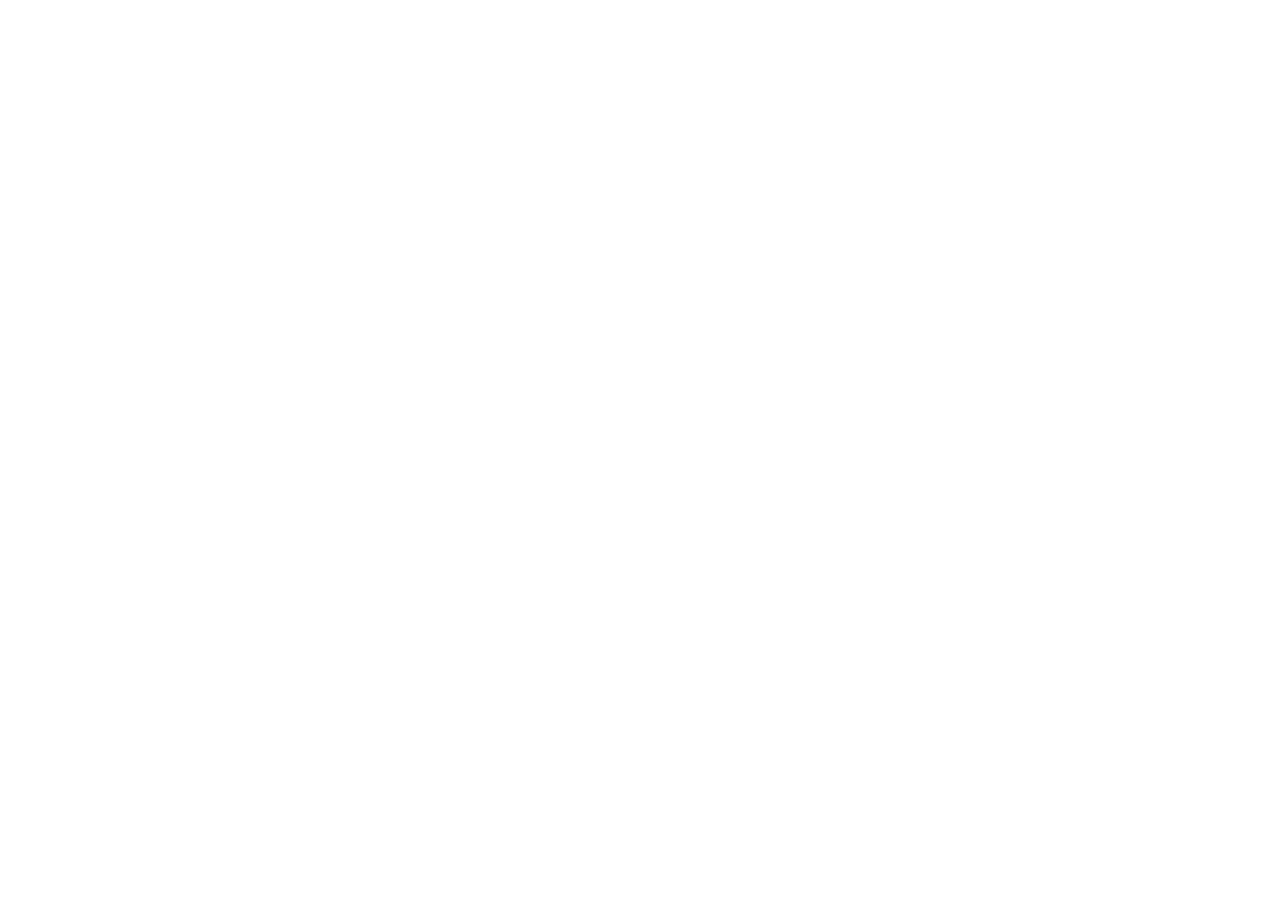
==== index.html @ 512fc9e3 "added<p> elements" ====
<!DOCTYPE html>
<html lang="en">
<head>
    <meta charset="UTF-8">
    <meta name="viewport" content="width=device-width, initial-scale=1.0">
    <title>COMP001B Assignment 1</title>
    <link rel="stylesheet" href="main.css">
</head>
<body>
    
</body>
</html>
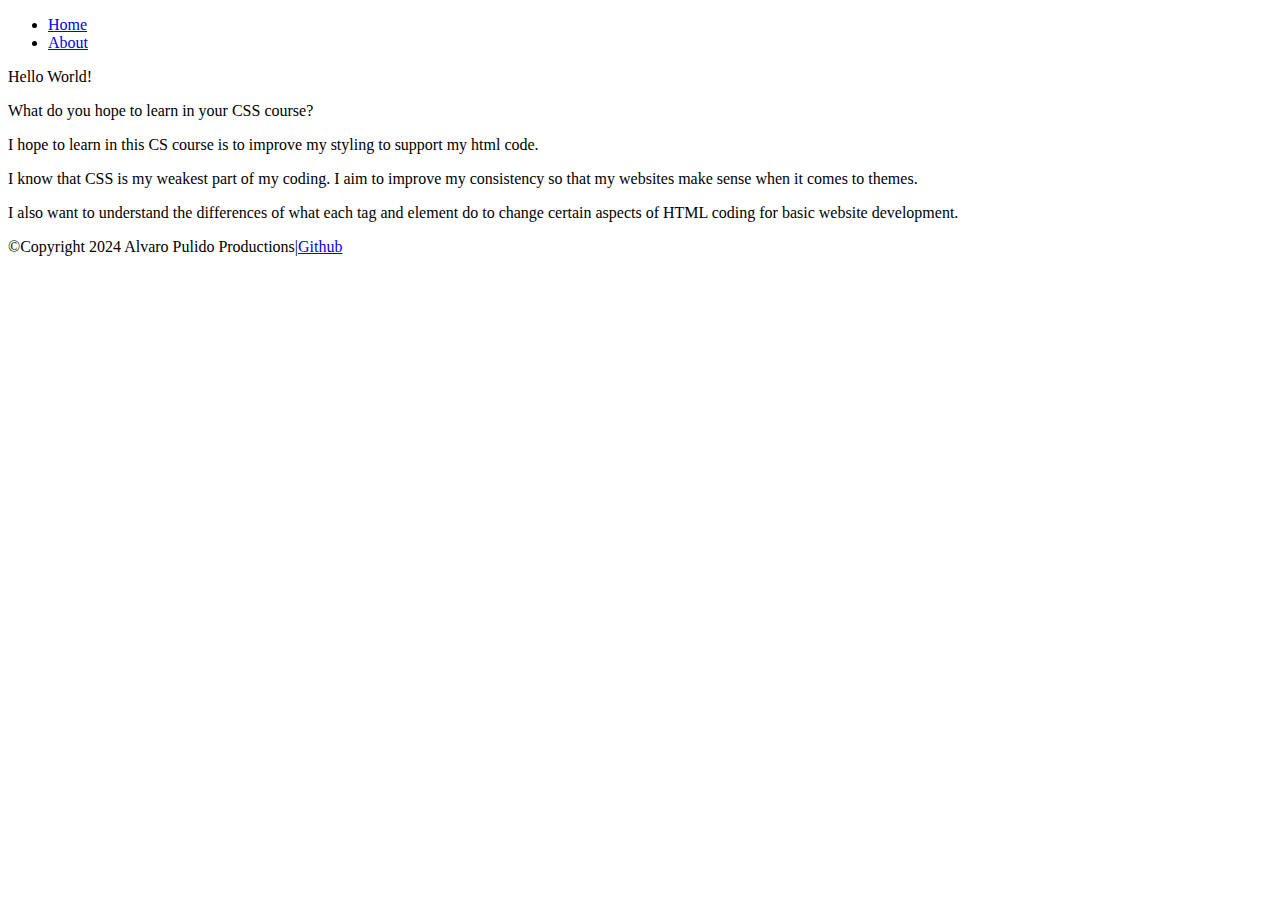
==== commit a0171240: "fixed about.html" ====
--- a/index.html
+++ b/index.html
@@ -7,6 +7,19 @@
     <link rel="stylesheet" href="main.css">
 </head>
 <body>
-    
+    <header>
+        <nav>
+            <ul>
+               <li><a href="index.html" target="_self">Home</a></li>
+               <li><a href="about.html" target="_self">About</a></li> 
+            </ul>
+        </nav>
+    </header>
+    <p>Hello World!</p>
+    <p>What do you hope to learn in your CSS course?</p>
+    <p>I hope to learn in this CS course is to improve my styling to support my html code.</p>
+    <p>I know that CSS is my weakest part of my coding. I aim to improve my consistency so that my websites make sense when it comes to themes.</p>
+    <p>I also want to understand the differences of what each tag and element do to change certain aspects of HTML coding for basic website development.</p>
+    <footer><p>&copy;Copyright 2024 Alvaro Pulido Productions|<a href="https://github.com/apulido08" target="_blank">Github</a></p></footer>
 </body>
 </html>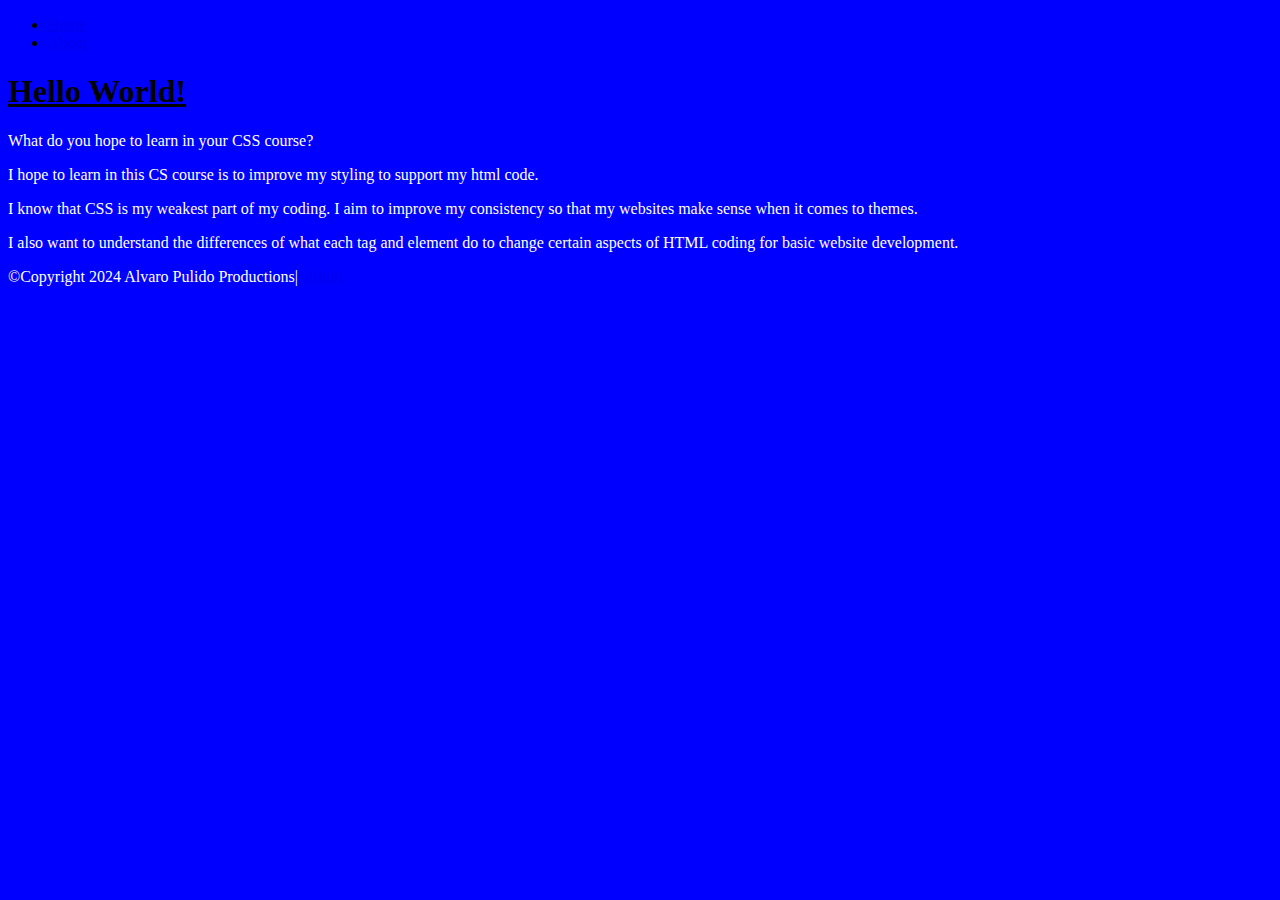
==== commit a808fc8a: "added underline" ====
--- a/index.html
+++ b/index.html
@@ -15,7 +15,7 @@
             </ul>
         </nav>
     </header>
-    <p>Hello World!</p>
+    <h1>Hello World!</h1>
     <p>What do you hope to learn in your CSS course?</p>
     <p>I hope to learn in this CS course is to improve my styling to support my html code.</p>
     <p>I know that CSS is my weakest part of my coding. I aim to improve my consistency so that my websites make sense when it comes to themes.</p>
--- a/main.css
+++ b/main.css
@@ -0,0 +1,12 @@
+body {
+    background-color: blue;
+}
+p {
+    color: white;
+}
+h1 {
+    text-decoration: underline;
+}
+h2 {
+    text-decoration: underline;
+}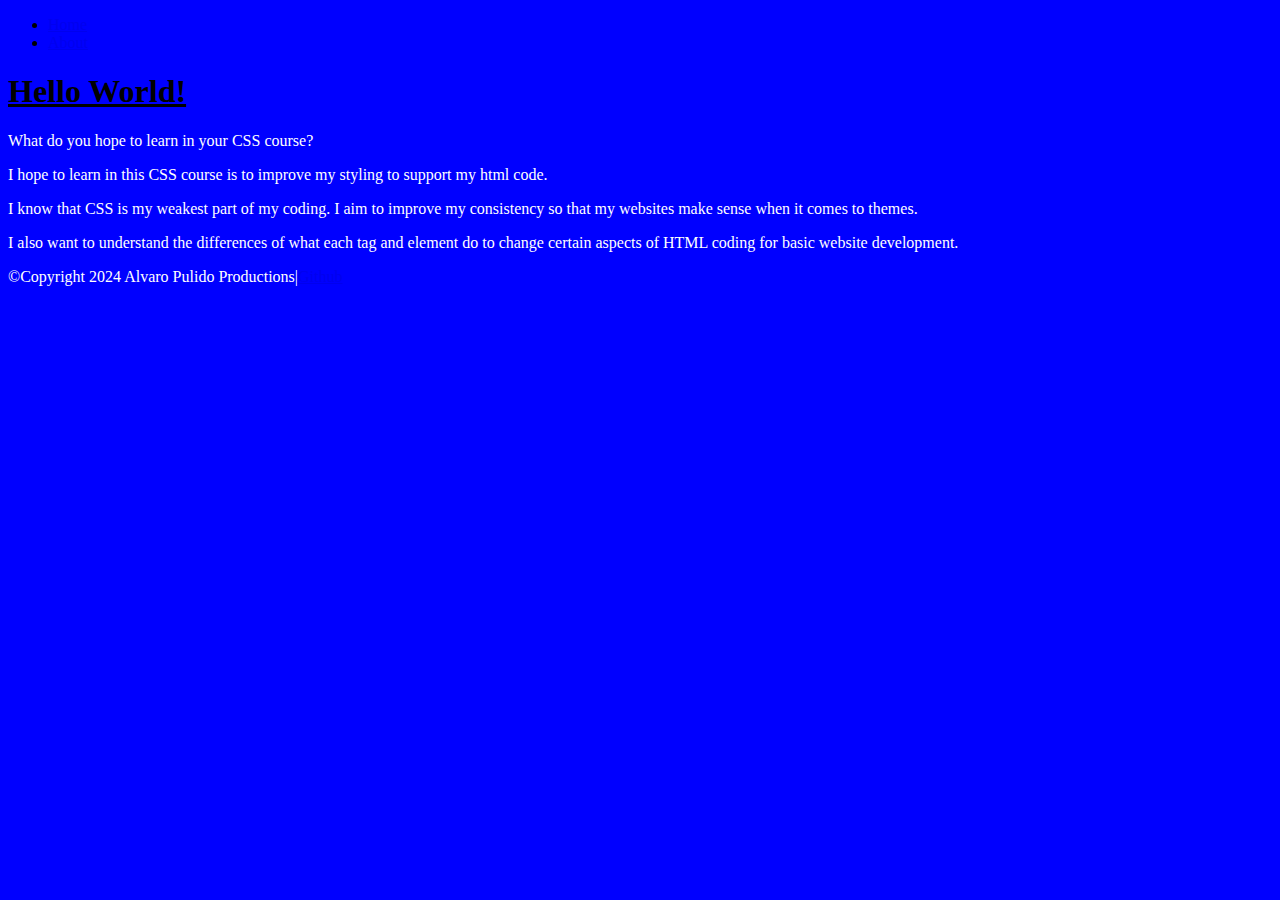
==== commit 29d55328: "added class intros" ====
--- a/index.html
+++ b/index.html
@@ -15,9 +15,9 @@
             </ul>
         </nav>
     </header>
-    <h1>Hello World!</h1>
+    <h1 class="intro">Hello World!</h1>
     <p>What do you hope to learn in your CSS course?</p>
-    <p>I hope to learn in this CS course is to improve my styling to support my html code.</p>
+    <p>I hope to learn in this CSS course is to improve my styling to support my html code.</p>
     <p>I know that CSS is my weakest part of my coding. I aim to improve my consistency so that my websites make sense when it comes to themes.</p>
     <p>I also want to understand the differences of what each tag and element do to change certain aspects of HTML coding for basic website development.</p>
     <footer><p>&copy;Copyright 2024 Alvaro Pulido Productions|<a href="https://github.com/apulido08" target="_blank">Github</a></p></footer>
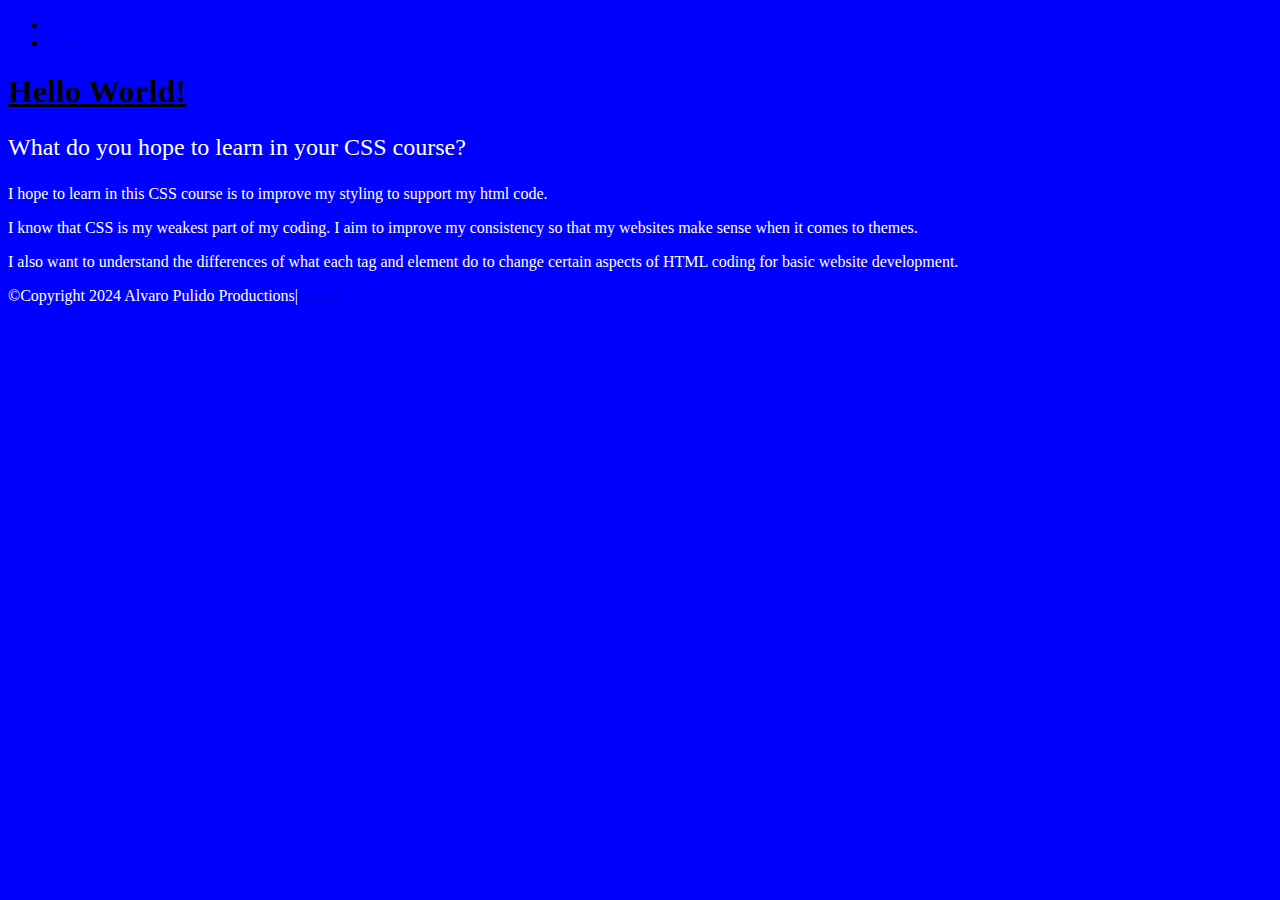
==== commit 7ae4e428: "added class styling" ====
--- a/index.html
+++ b/index.html
@@ -15,8 +15,8 @@
             </ul>
         </nav>
     </header>
-    <h1 class="intro">Hello World!</h1>
-    <p>What do you hope to learn in your CSS course?</p>
+    <h1>Hello World!</h1>
+    <p class="intro">What do you hope to learn in your CSS course?</p>
     <p>I hope to learn in this CSS course is to improve my styling to support my html code.</p>
     <p>I know that CSS is my weakest part of my coding. I aim to improve my consistency so that my websites make sense when it comes to themes.</p>
     <p>I also want to understand the differences of what each tag and element do to change certain aspects of HTML coding for basic website development.</p>
--- a/main.css
+++ b/main.css
@@ -9,4 +9,11 @@
 }
 h2 {
     text-decoration: underline;
+}
+a:hover {
+    color: azure;
+}
+
+.intro{
+    font-size: x-large;
 }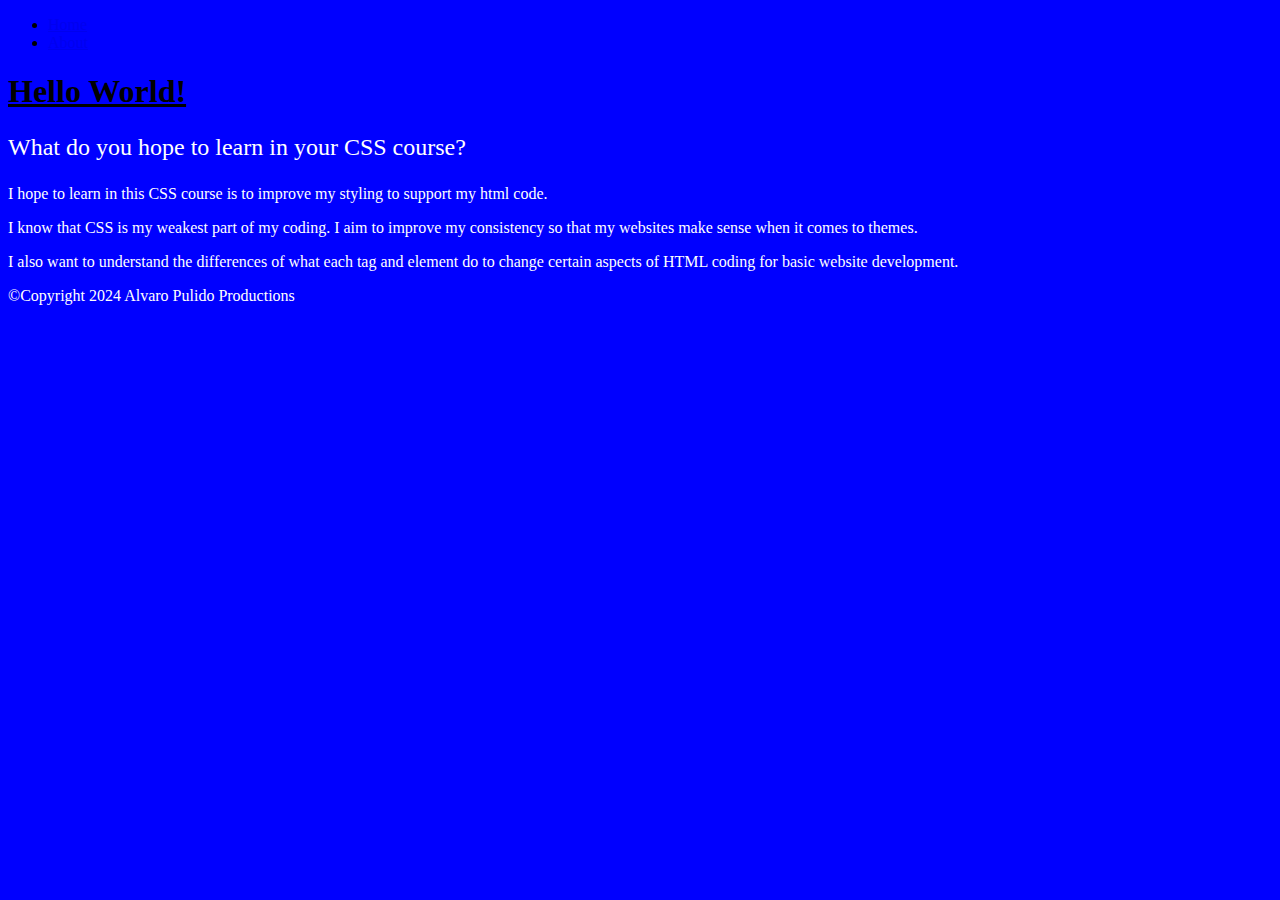
==== commit 5986e070: "fixed copyright" ====
--- a/index.html
+++ b/index.html
@@ -20,6 +20,6 @@
     <p>I hope to learn in this CSS course is to improve my styling to support my html code.</p>
     <p>I know that CSS is my weakest part of my coding. I aim to improve my consistency so that my websites make sense when it comes to themes.</p>
     <p>I also want to understand the differences of what each tag and element do to change certain aspects of HTML coding for basic website development.</p>
-    <footer><p>&copy;Copyright 2024 Alvaro Pulido Productions|<a href="https://github.com/apulido08" target="_blank">Github</a></p></footer>
+    <p id="Copyright">&copy;Copyright 2024 Alvaro Pulido Productions</p>
 </body>
 </html>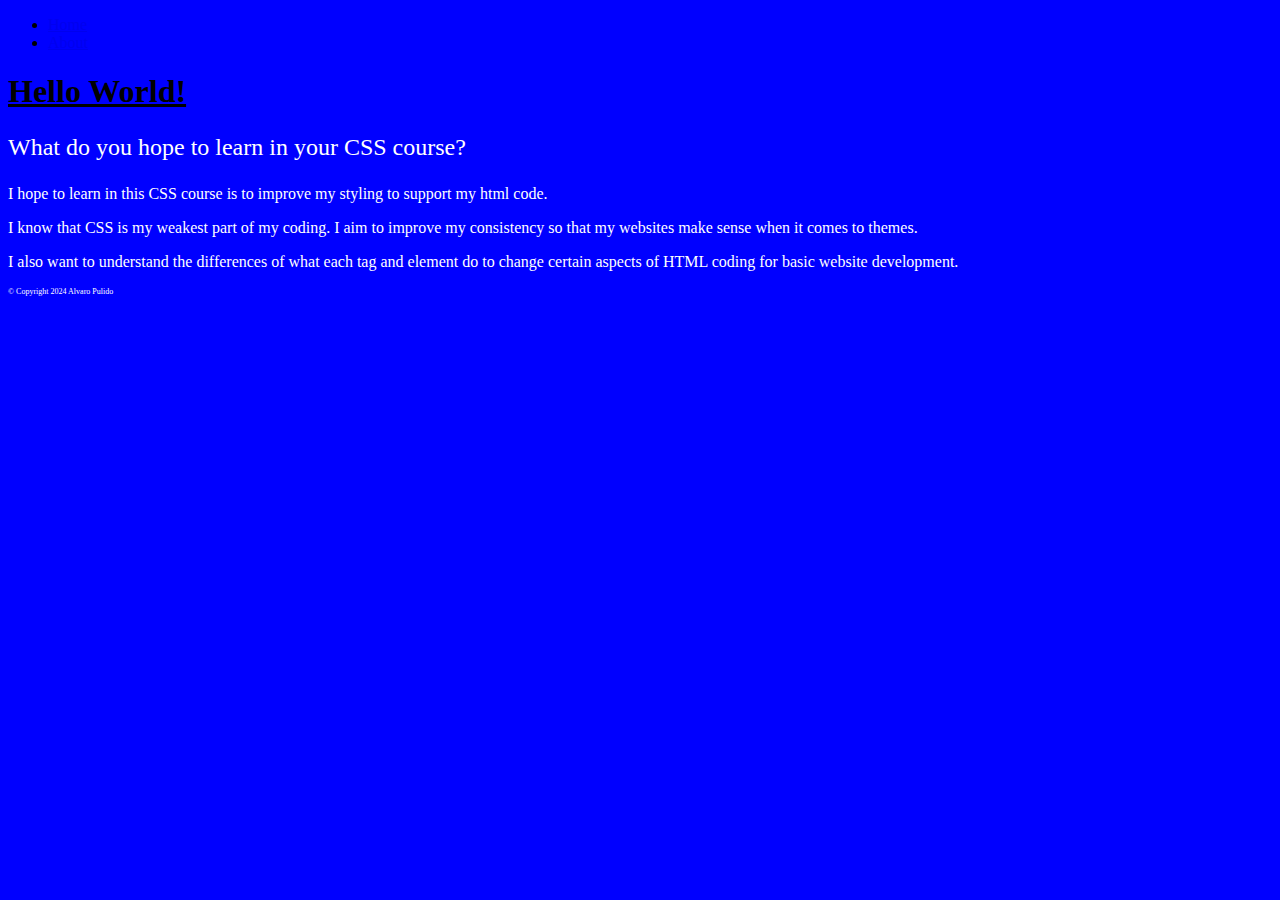
==== commit b7dbdbe9: "fixed ccs copyright" ====
--- a/index.html
+++ b/index.html
@@ -20,6 +20,6 @@
     <p>I hope to learn in this CSS course is to improve my styling to support my html code.</p>
     <p>I know that CSS is my weakest part of my coding. I aim to improve my consistency so that my websites make sense when it comes to themes.</p>
     <p>I also want to understand the differences of what each tag and element do to change certain aspects of HTML coding for basic website development.</p>
-    <p id="Copyright">&copy;Copyright 2024 Alvaro Pulido Productions</p>
+    <p id="Copyright">&copy; Copyright 2024 Alvaro Pulido</p>
 </body>
 </html>--- a/main.css
+++ b/main.css
@@ -16,4 +16,11 @@
 
 .intro{
     font-size: x-large;
+}
+
+#Copyright {
+    font-size: 50%;
+}
+img#me {
+    border: 20px solid gray; 
 }